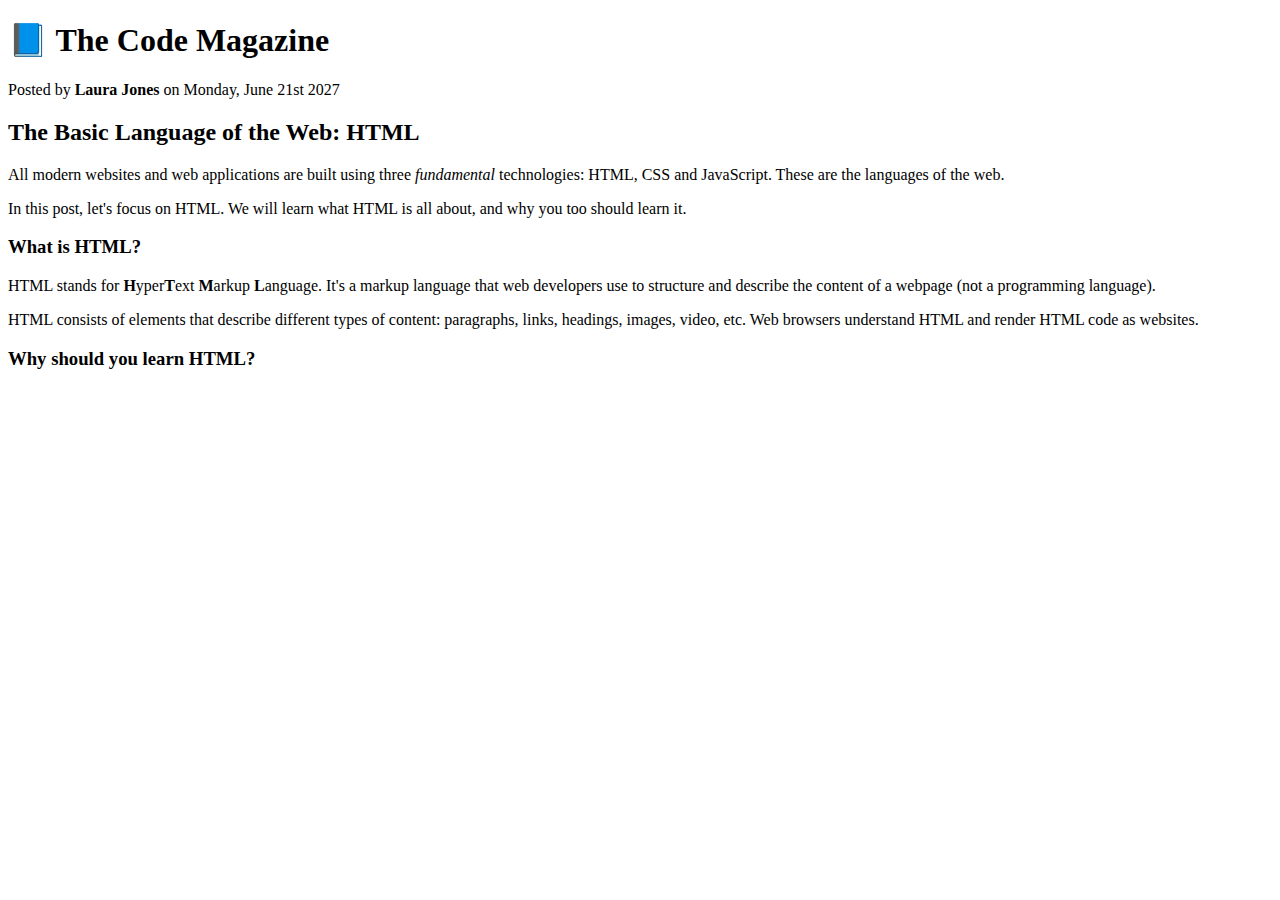
==== starter/02-HTML-Fundamentals/index.html @ 859a9c8e "Adding Text Headings and Paragraphs" ====
<!DOCTYPE html>
<html lang="en">
  <head>
    <title>The Basic Language of the Web: HTML</title>
  </head>
  <body>
    <h1>📘 The Code Magazine</h1>
    <p>Posted by <strong>Laura Jones</strong> on Monday, June 21st 2027</p>

    <h2>The Basic Language of the Web: HTML</h2>

    <p>
      All modern websites and web applications are built using three
      <em>fundamental</em>
      technologies: HTML, CSS and JavaScript. These are the languages of the
      web.
    </p>

    <p>
      In this post, let's focus on HTML. We will learn what HTML is all about,
      and why you too should learn it.
    </p>

    <h3>What is HTML?</h3>

    <p>
      HTML stands for <strong>H</strong>yper<strong>T</strong>ext
      <strong>M</strong>arkup <strong>L</strong>anguage. It's a markup language
      that web developers use to structure and describe the content of a webpage
      (not a programming language).
    </p>
    <p>
      HTML consists of elements that describe different types of content:
      paragraphs, links, headings, images, video, etc. Web browsers understand
      HTML and render HTML code as websites.
    </p>
    <h3>Why should you learn HTML?</h3>
  </body>
</html>
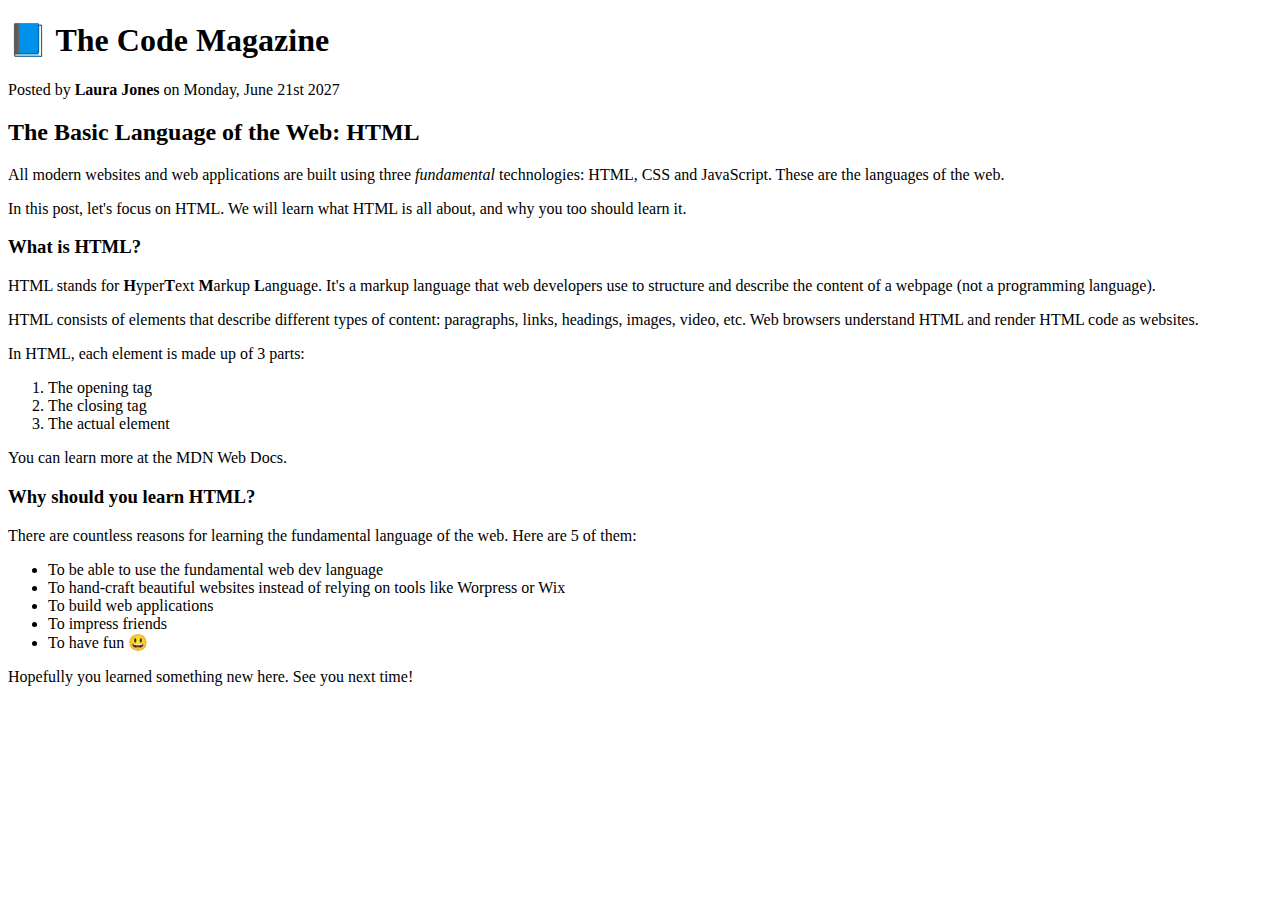
==== commit f4853120: "Unorder List and Ordered List" ====
--- a/starter/02-HTML-Fundamentals/index.html
+++ b/starter/02-HTML-Fundamentals/index.html
@@ -34,6 +34,35 @@
       paragraphs, links, headings, images, video, etc. Web browsers understand
       HTML and render HTML code as websites.
     </p>
+
+    <p>In HTML, each element is made up of 3 parts:</p>
+    <ol>
+      <li>The opening tag</li>
+      <li>The closing tag</li>
+      <li>The actual element</li>
+    </ol>
+    <p>You can learn more at the MDN Web Docs.</p>
+
     <h3>Why should you learn HTML?</h3>
+
+    <p>
+      There are countless reasons for learning the fundamental language of the
+      web. Here are 5 of them:
+    </p>
+
+    <ul>
+      <li>To be able to use the fundamental web dev language</li>
+      <li>
+        To hand-craft beautiful websites instead of relying on tools like
+        Worpress or Wix
+      </li>
+      <li>To build web applications</li>
+      <li>To impress friends</li>
+      <li>To have fun 😃</li>
+    </ul>
+
+    <p>Hopefully you learned something new here. See you next time!</p>
+
+    <p></p>
   </body>
 </html>
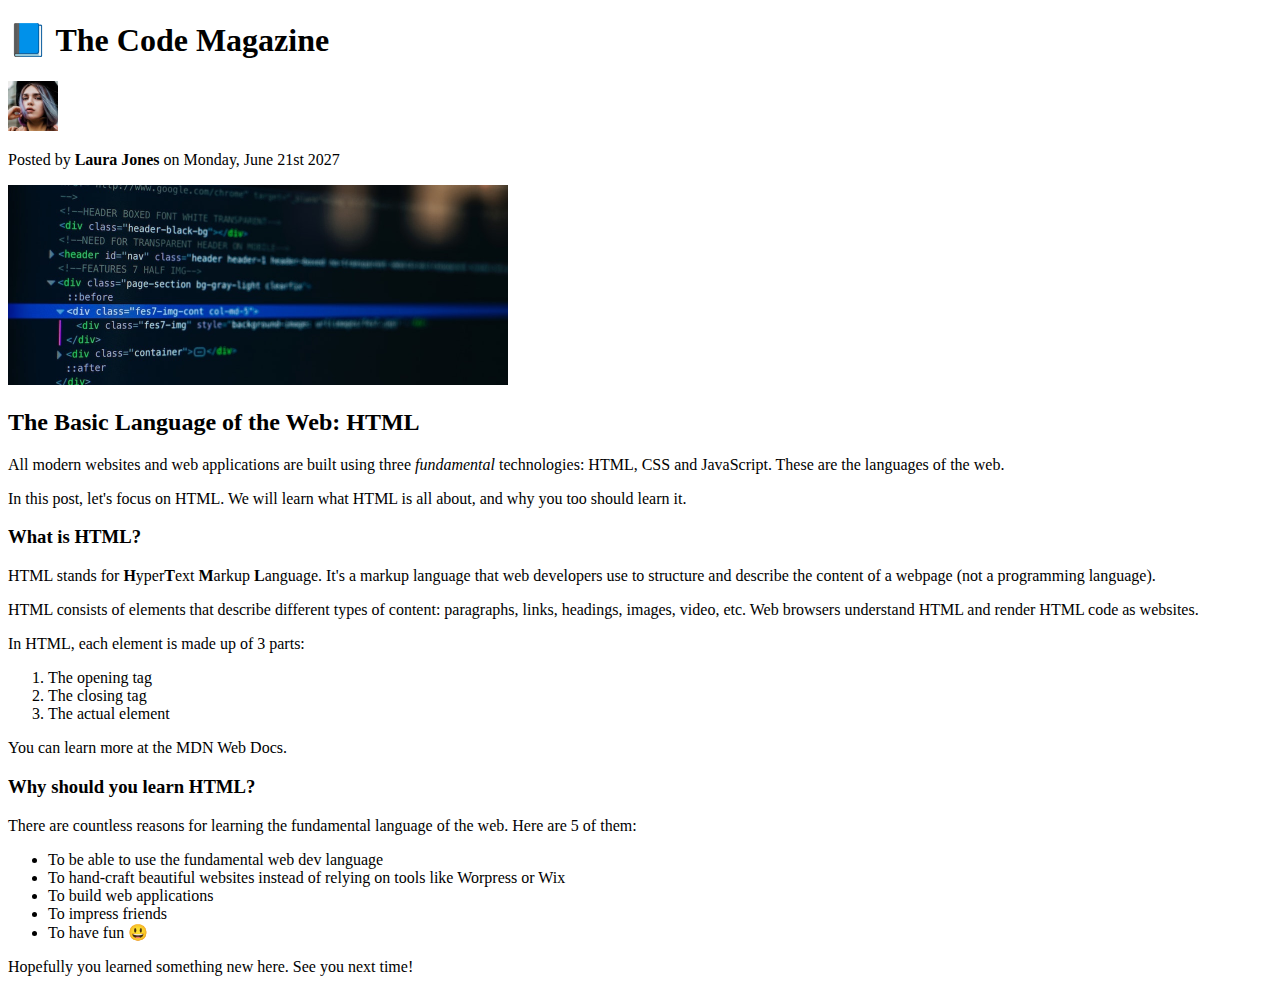
==== commit 304faafb: "Images and Attributes" ====
--- a/starter/02-HTML-Fundamentals/index.html
+++ b/starter/02-HTML-Fundamentals/index.html
@@ -1,11 +1,24 @@
 <!DOCTYPE html>
 <html lang="en">
   <head>
+    <meta charset="UTF-8" />
     <title>The Basic Language of the Web: HTML</title>
   </head>
   <body>
     <h1>📘 The Code Magazine</h1>
+    <img
+      src="laura-jones.jpg"
+      width="50"
+      height="50"
+      alt="A photo of Laura Jones"
+    />
     <p>Posted by <strong>Laura Jones</strong> on Monday, June 21st 2027</p>
+    <img
+      src="./post-img.jpg"
+      width="500"
+      height="200"
+      alt="HTML code on a screen"
+    />
 
     <h2>The Basic Language of the Web: HTML</h2>
 
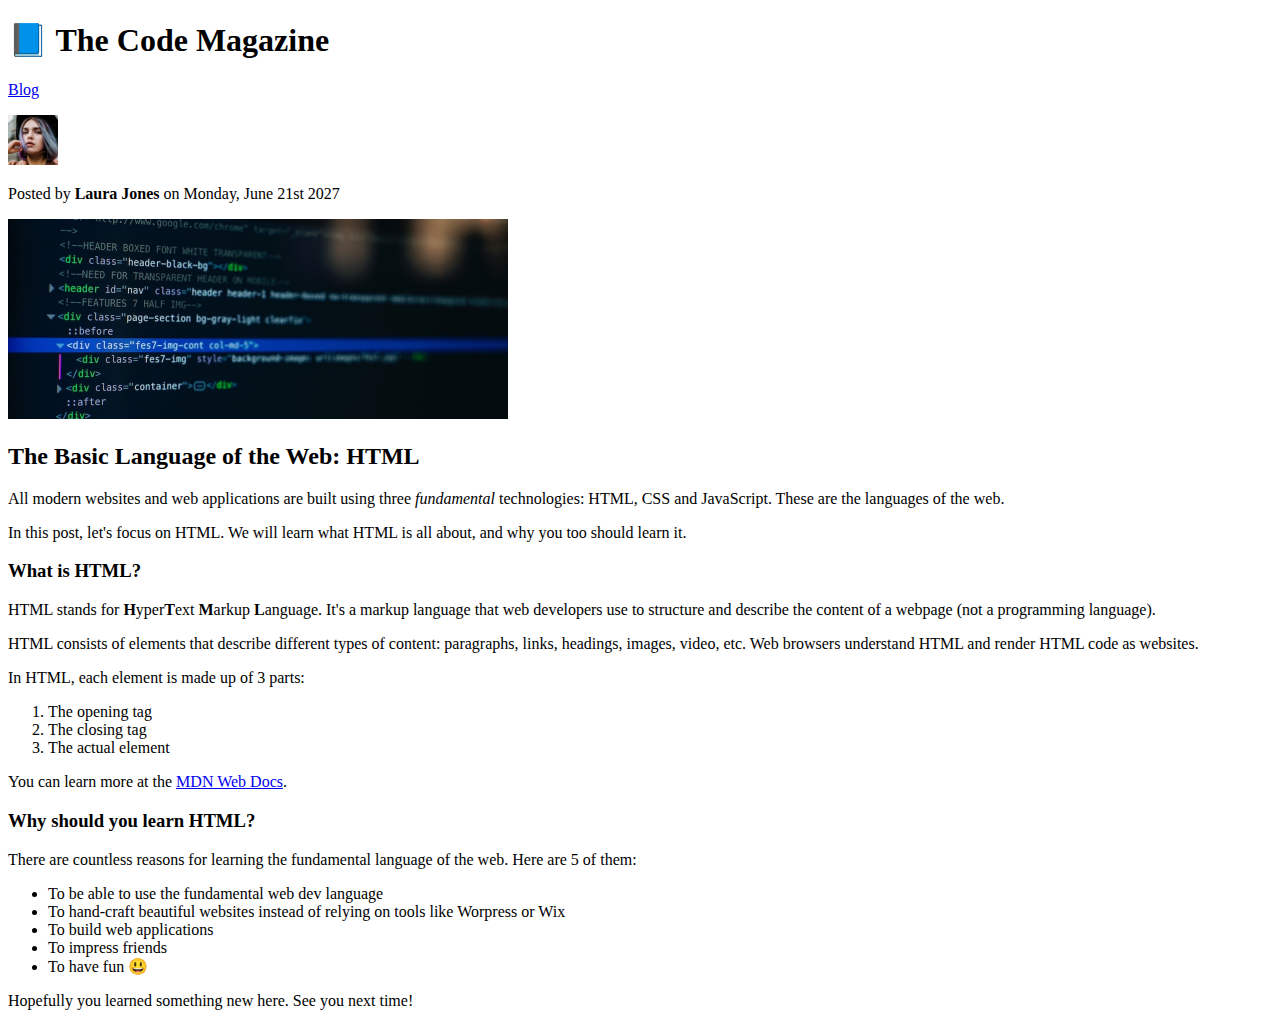
==== commit 5d77cbcb: "Hyperlinks" ====
--- a/starter/02-HTML-Fundamentals/index.html
+++ b/starter/02-HTML-Fundamentals/index.html
@@ -6,6 +6,7 @@
   </head>
   <body>
     <h1>📘 The Code Magazine</h1>
+    <p><a href="./blog.html">Blog</a></p>
     <img
       src="laura-jones.jpg"
       width="50"
@@ -54,7 +55,14 @@
       <li>The closing tag</li>
       <li>The actual element</li>
     </ol>
-    <p>You can learn more at the MDN Web Docs.</p>
+    <p>
+      You can learn more at the
+      <a
+        href="https://developer.mozilla.org/en-US/docs/Web/HTML"
+        target="_blank"
+        >MDN Web Docs</a
+      >.
+    </p>
 
     <h3>Why should you learn HTML?</h3>
 
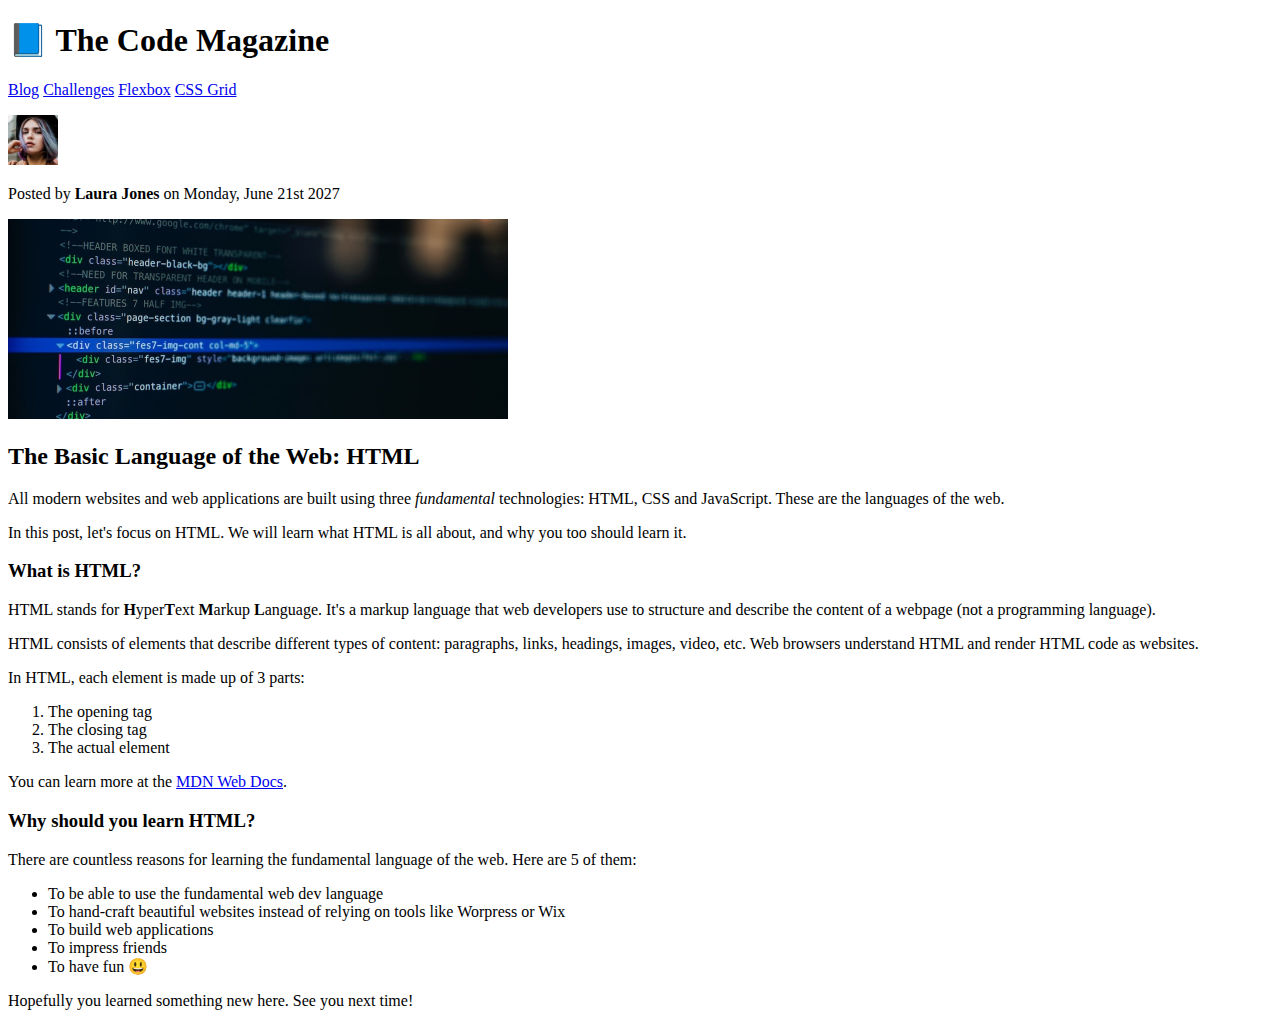
==== commit 18e65894: "Hyperlinks" ====
--- a/starter/02-HTML-Fundamentals/index.html
+++ b/starter/02-HTML-Fundamentals/index.html
@@ -6,7 +6,12 @@
   </head>
   <body>
     <h1>📘 The Code Magazine</h1>
-    <p><a href="./blog.html">Blog</a></p>
+    <p>
+      <a href="./blog.html">Blog</a>
+      <a href="#">Challenges</a>
+      <a href="#">Flexbox</a>
+      <a href="#">CSS Grid</a>
+    </p>
     <img
       src="laura-jones.jpg"
       width="50"
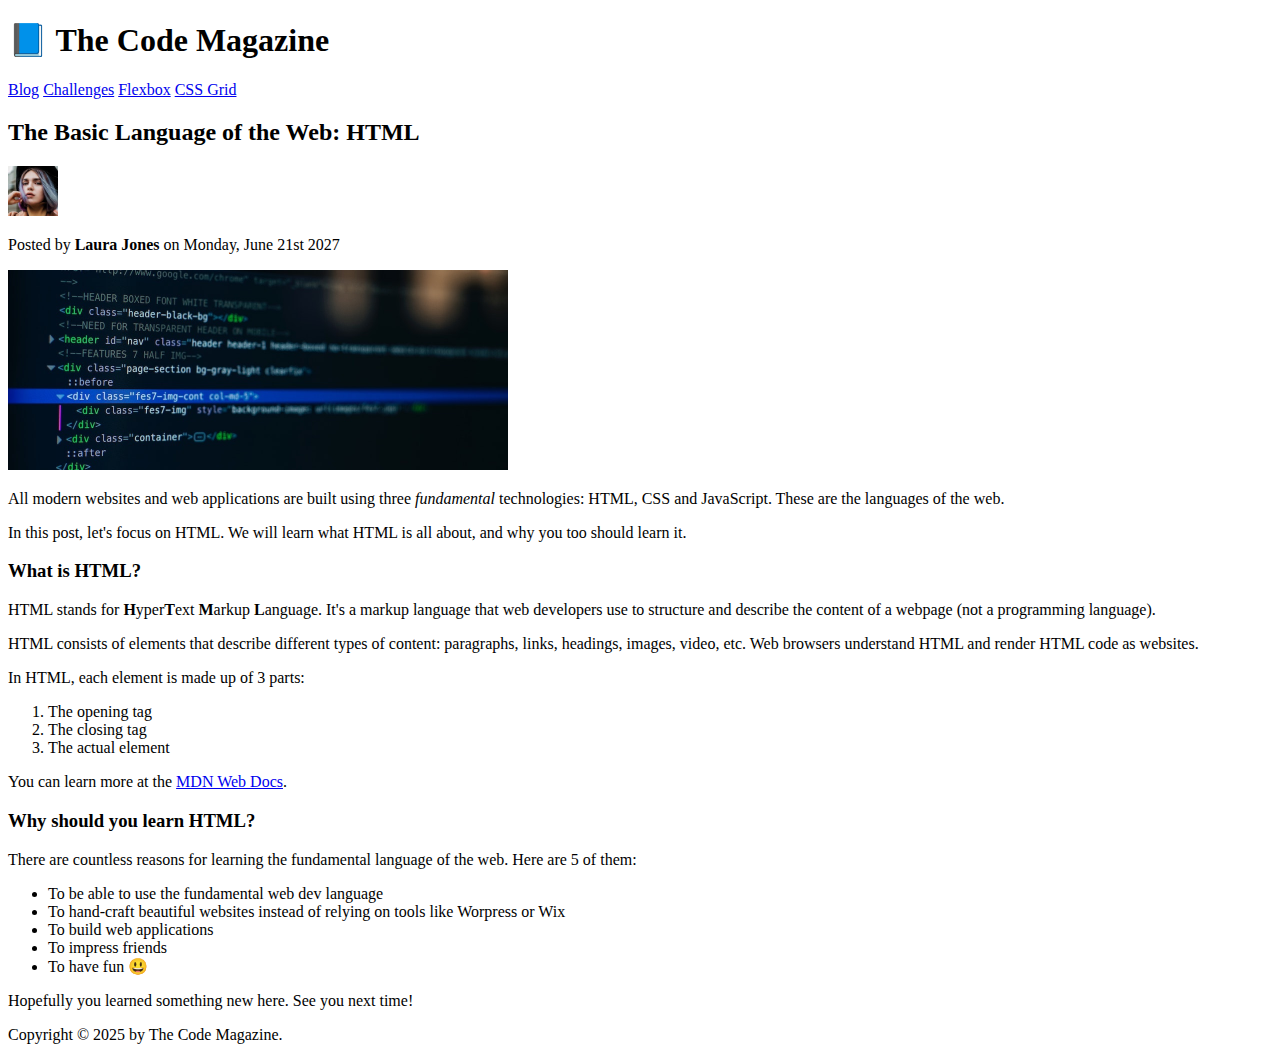
==== commit 01d55ac6: "Structuring our Page" ====
--- a/starter/02-HTML-Fundamentals/index.html
+++ b/starter/02-HTML-Fundamentals/index.html
@@ -5,90 +5,97 @@
     <title>The Basic Language of the Web: HTML</title>
   </head>
   <body>
-    <h1>📘 The Code Magazine</h1>
-    <p>
-      <a href="./blog.html">Blog</a>
-      <a href="#">Challenges</a>
-      <a href="#">Flexbox</a>
-      <a href="#">CSS Grid</a>
-    </p>
-    <img
-      src="laura-jones.jpg"
-      width="50"
-      height="50"
-      alt="A photo of Laura Jones"
-    />
-    <p>Posted by <strong>Laura Jones</strong> on Monday, June 21st 2027</p>
-    <img
-      src="./post-img.jpg"
-      width="500"
-      height="200"
-      alt="HTML code on a screen"
-    />
+    <header>
+      <h1>📘 The Code Magazine</h1>
 
-    <h2>The Basic Language of the Web: HTML</h2>
+      <nav>
+        <a href="./blog.html">Blog</a>
+        <a href="#">Challenges</a>
+        <a href="#">Flexbox</a>
+        <a href="#">CSS Grid</a>
+      </nav>
+    </header>
 
-    <p>
-      All modern websites and web applications are built using three
-      <em>fundamental</em>
-      technologies: HTML, CSS and JavaScript. These are the languages of the
-      web.
-    </p>
+    <article>
+      <header>
+        <h2>The Basic Language of the Web: HTML</h2>
 
-    <p>
-      In this post, let's focus on HTML. We will learn what HTML is all about,
-      and why you too should learn it.
-    </p>
+        <img
+          src="laura-jones.jpg"
+          width="50"
+          height="50"
+          alt="A photo of Laura Jones"
+        />
+        <p>Posted by <strong>Laura Jones</strong> on Monday, June 21st 2027</p>
+        <img
+          src="./post-img.jpg"
+          width="500"
+          height="200"
+          alt="HTML code on a screen"
+        />
+      </header>
 
-    <h3>What is HTML?</h3>
+      <p>
+        All modern websites and web applications are built using three
+        <em>fundamental</em>
+        technologies: HTML, CSS and JavaScript. These are the languages of the
+        web.
+      </p>
 
-    <p>
-      HTML stands for <strong>H</strong>yper<strong>T</strong>ext
-      <strong>M</strong>arkup <strong>L</strong>anguage. It's a markup language
-      that web developers use to structure and describe the content of a webpage
-      (not a programming language).
-    </p>
-    <p>
-      HTML consists of elements that describe different types of content:
-      paragraphs, links, headings, images, video, etc. Web browsers understand
-      HTML and render HTML code as websites.
-    </p>
+      <p>
+        In this post, let's focus on HTML. We will learn what HTML is all about,
+        and why you too should learn it.
+      </p>
 
-    <p>In HTML, each element is made up of 3 parts:</p>
-    <ol>
-      <li>The opening tag</li>
-      <li>The closing tag</li>
-      <li>The actual element</li>
-    </ol>
-    <p>
-      You can learn more at the
-      <a
-        href="https://developer.mozilla.org/en-US/docs/Web/HTML"
-        target="_blank"
-        >MDN Web Docs</a
-      >.
-    </p>
+      <h3>What is HTML?</h3>
 
-    <h3>Why should you learn HTML?</h3>
+      <p>
+        HTML stands for <strong>H</strong>yper<strong>T</strong>ext
+        <strong>M</strong>arkup <strong>L</strong>anguage. It's a markup
+        language that web developers use to structure and describe the content
+        of a webpage (not a programming language).
+      </p>
+      <p>
+        HTML consists of elements that describe different types of content:
+        paragraphs, links, headings, images, video, etc. Web browsers understand
+        HTML and render HTML code as websites.
+      </p>
 
-    <p>
-      There are countless reasons for learning the fundamental language of the
-      web. Here are 5 of them:
-    </p>
+      <p>In HTML, each element is made up of 3 parts:</p>
+      <ol>
+        <li>The opening tag</li>
+        <li>The closing tag</li>
+        <li>The actual element</li>
+      </ol>
+      <p>
+        You can learn more at the
+        <a
+          href="https://developer.mozilla.org/en-US/docs/Web/HTML"
+          target="_blank"
+          >MDN Web Docs</a
+        >.
+      </p>
 
-    <ul>
-      <li>To be able to use the fundamental web dev language</li>
-      <li>
-        To hand-craft beautiful websites instead of relying on tools like
-        Worpress or Wix
-      </li>
-      <li>To build web applications</li>
-      <li>To impress friends</li>
-      <li>To have fun 😃</li>
-    </ul>
+      <h3>Why should you learn HTML?</h3>
 
-    <p>Hopefully you learned something new here. See you next time!</p>
+      <p>
+        There are countless reasons for learning the fundamental language of the
+        web. Here are 5 of them:
+      </p>
 
-    <p></p>
+      <ul>
+        <li>To be able to use the fundamental web dev language</li>
+        <li>
+          To hand-craft beautiful websites instead of relying on tools like
+          Worpress or Wix
+        </li>
+        <li>To build web applications</li>
+        <li>To impress friends</li>
+        <li>To have fun 😃</li>
+      </ul>
+
+      <p>Hopefully you learned something new here. See you next time!</p>
+    </article>
+    <footer>Copyright &copy; 2025 by The Code Magazine.</footer>
   </body>
 </html>
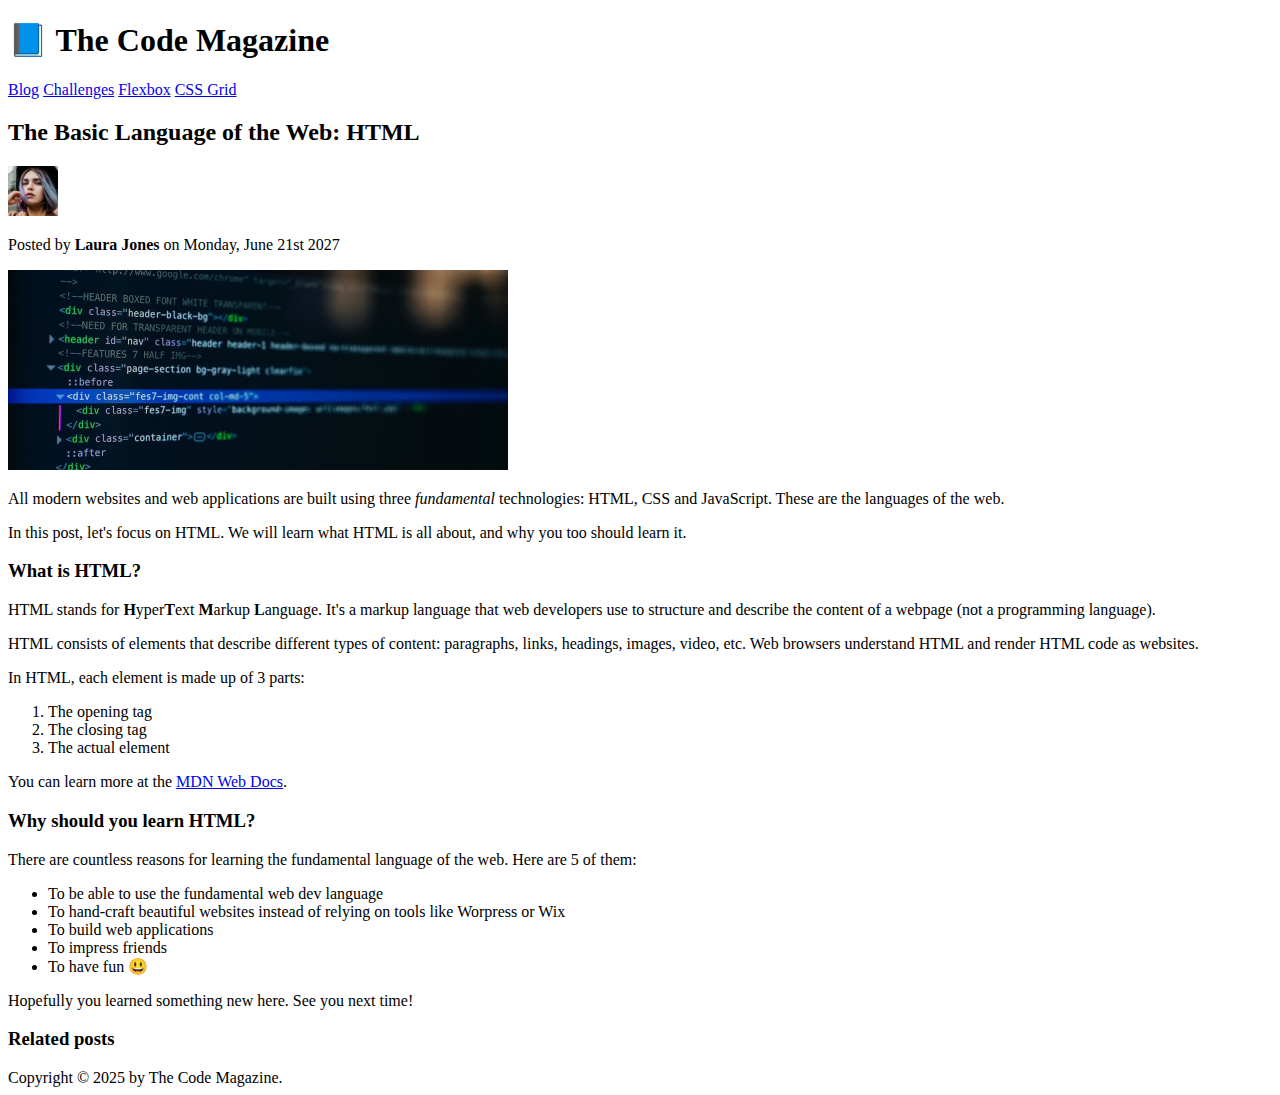
==== commit f2e8fd02: "Challenge #1" ====
--- a/starter/02-HTML-Fundamentals/index.html
+++ b/starter/02-HTML-Fundamentals/index.html
@@ -21,14 +21,14 @@
         <h2>The Basic Language of the Web: HTML</h2>
 
         <img
-          src="laura-jones.jpg"
+          src="./img/laura-jones.jpg"
           width="50"
           height="50"
           alt="A photo of Laura Jones"
         />
         <p>Posted by <strong>Laura Jones</strong> on Monday, June 21st 2027</p>
         <img
-          src="./post-img.jpg"
+          src="./img/post-img.jpg"
           width="500"
           height="200"
           alt="HTML code on a screen"
@@ -96,6 +96,13 @@
 
       <p>Hopefully you learned something new here. See you next time!</p>
     </article>
+
+    <aside>
+      <header>
+        <h3>Related posts</h3>
+      </header>
+    </aside>
+
     <footer>Copyright &copy; 2025 by The Code Magazine.</footer>
   </body>
 </html>
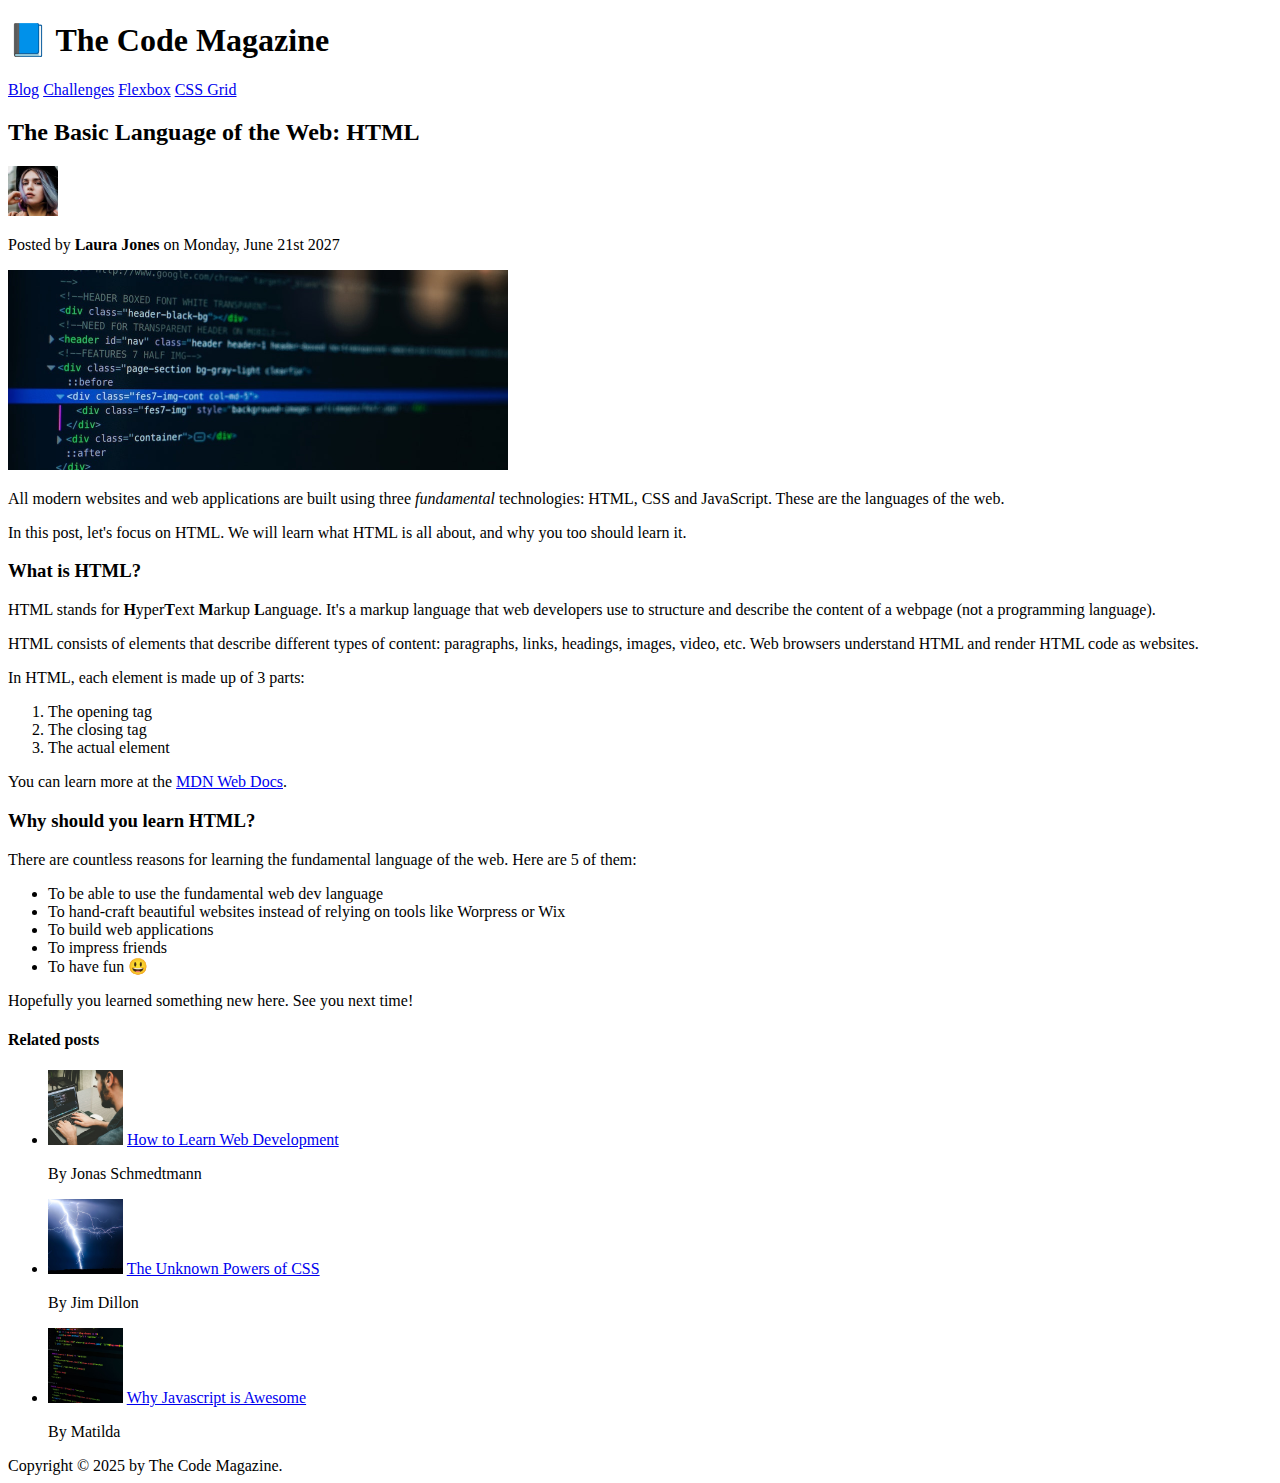
==== commit d28d7f42: "CHALLENGE #1 AND 2" ====
--- a/starter/02-HTML-Fundamentals/index.html
+++ b/starter/02-HTML-Fundamentals/index.html
@@ -1,108 +1,113 @@
 <!DOCTYPE html>
 <html lang="en">
-  <head>
-    <meta charset="UTF-8" />
-    <title>The Basic Language of the Web: HTML</title>
-  </head>
-  <body>
+
+<head>
+  <meta charset="UTF-8" />
+  <title>The Basic Language of the Web: HTML</title>
+</head>
+
+<body>
+  <header>
+    <h1>📘 The Code Magazine</h1>
+
+    <nav>
+      <a href="./blog.html">Blog</a>
+      <a href="#">Challenges</a>
+      <a href="#">Flexbox</a>
+      <a href="#">CSS Grid</a>
+    </nav>
+  </header>
+
+  <article>
     <header>
-      <h1>📘 The Code Magazine</h1>
+      <h2>The Basic Language of the Web: HTML</h2>
 
-      <nav>
-        <a href="./blog.html">Blog</a>
-        <a href="#">Challenges</a>
-        <a href="#">Flexbox</a>
-        <a href="#">CSS Grid</a>
-      </nav>
+      <img src="./img/laura-jones.jpg" width="50" height="50" alt="A photo of Laura Jones" />
+      <p>Posted by <strong>Laura Jones</strong> on Monday, June 21st 2027</p>
+      <img src="./img/post-img.jpg" width="500" height="200" alt="HTML code on a screen" />
     </header>
 
-    <article>
-      <header>
-        <h2>The Basic Language of the Web: HTML</h2>
+    <p>
+      All modern websites and web applications are built using three
+      <em>fundamental</em>
+      technologies: HTML, CSS and JavaScript. These are the languages of the
+      web.
+    </p>
 
-        <img
-          src="./img/laura-jones.jpg"
-          width="50"
-          height="50"
-          alt="A photo of Laura Jones"
-        />
-        <p>Posted by <strong>Laura Jones</strong> on Monday, June 21st 2027</p>
-        <img
-          src="./img/post-img.jpg"
-          width="500"
-          height="200"
-          alt="HTML code on a screen"
-        />
-      </header>
+    <p>
+      In this post, let's focus on HTML. We will learn what HTML is all about,
+      and why you too should learn it.
+    </p>
 
-      <p>
-        All modern websites and web applications are built using three
-        <em>fundamental</em>
-        technologies: HTML, CSS and JavaScript. These are the languages of the
-        web.
-      </p>
+    <h3>What is HTML?</h3>
 
-      <p>
-        In this post, let's focus on HTML. We will learn what HTML is all about,
-        and why you too should learn it.
-      </p>
+    <p>
+      HTML stands for <strong>H</strong>yper<strong>T</strong>ext
+      <strong>M</strong>arkup <strong>L</strong>anguage. It's a markup
+      language that web developers use to structure and describe the content
+      of a webpage (not a programming language).
+    </p>
+    <p>
+      HTML consists of elements that describe different types of content:
+      paragraphs, links, headings, images, video, etc. Web browsers understand
+      HTML and render HTML code as websites.
+    </p>
 
-      <h3>What is HTML?</h3>
+    <p>In HTML, each element is made up of 3 parts:</p>
+    <ol>
+      <li>The opening tag</li>
+      <li>The closing tag</li>
+      <li>The actual element</li>
+    </ol>
+    <p>
+      You can learn more at the
+      <a href="https://developer.mozilla.org/en-US/docs/Web/HTML" target="_blank">MDN Web Docs</a>.
+    </p>
 
-      <p>
-        HTML stands for <strong>H</strong>yper<strong>T</strong>ext
-        <strong>M</strong>arkup <strong>L</strong>anguage. It's a markup
-        language that web developers use to structure and describe the content
-        of a webpage (not a programming language).
-      </p>
-      <p>
-        HTML consists of elements that describe different types of content:
-        paragraphs, links, headings, images, video, etc. Web browsers understand
-        HTML and render HTML code as websites.
-      </p>
+    <h3>Why should you learn HTML?</h3>
 
-      <p>In HTML, each element is made up of 3 parts:</p>
-      <ol>
-        <li>The opening tag</li>
-        <li>The closing tag</li>
-        <li>The actual element</li>
-      </ol>
-      <p>
-        You can learn more at the
-        <a
-          href="https://developer.mozilla.org/en-US/docs/Web/HTML"
-          target="_blank"
-          >MDN Web Docs</a
-        >.
-      </p>
+    <p>
+      There are countless reasons for learning the fundamental language of the
+      web. Here are 5 of them:
+    </p>
 
-      <h3>Why should you learn HTML?</h3>
+    <ul>
+      <li>To be able to use the fundamental web dev language</li>
+      <li>
+        To hand-craft beautiful websites instead of relying on tools like
+        Worpress or Wix
+      </li>
+      <li>To build web applications</li>
+      <li>To impress friends</li>
+      <li>To have fun 😃</li>
+    </ul>
 
-      <p>
-        There are countless reasons for learning the fundamental language of the
-        web. Here are 5 of them:
-      </p>
+    <p>Hopefully you learned something new here. See you next time!</p>
+  </article>
 
-      <ul>
-        <li>To be able to use the fundamental web dev language</li>
-        <li>
-          To hand-craft beautiful websites instead of relying on tools like
-          Worpress or Wix
-        </li>
-        <li>To build web applications</li>
-        <li>To impress friends</li>
-        <li>To have fun 😃</li>
-      </ul>
+  <aside>
 
-      <p>Hopefully you learned something new here. See you next time!</p>
-    </article>
+    <h4>Related posts</h4>
+    <ul>
+      <li>
+        <img src="./img/related-1.jpg" width="75" height="75" alt="a man in a computer" />
+        <a href="#">How to Learn Web Development</a>
+        <p>By Jonas Schmedtmann</p>
+      </li>
+      <li>
+        <img src="./img/related-2.jpg" width="75" height="75" alt="raining" />
+        <a href="#">The Unknown Powers of CSS</a>
+        <p>By Jim Dillon</p>
+      </li>
+      <li>
+        <img src="./img/related-3.jpg" width="75" height="75" alt="code" />
+        <a href="#">Why Javascript is Awesome</a>
+        <p>By Matilda</p>
+      </li>
+    </ul>
+  </aside>
 
-    <aside>
-      <header>
-        <h3>Related posts</h3>
-      </header>
-    </aside>
+  <footer>Copyright &copy; 2025 by The Code Magazine.</footer>
+</body>
 
-    <footer>Copyright &copy; 2025 by The Code Magazine.</footer>
-  </body>
-</html>
+</html>